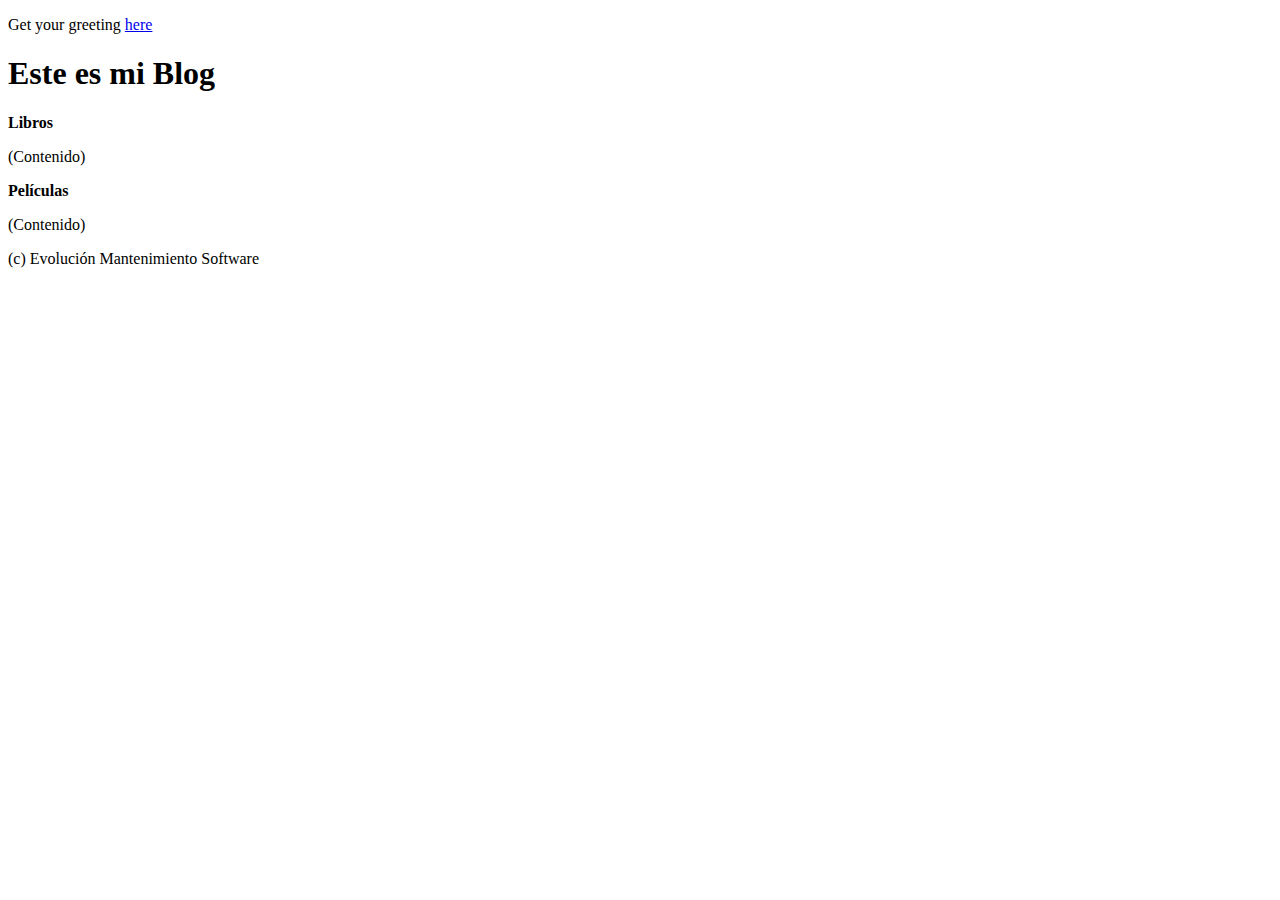
==== src/main/resources/templates/index.html @ 63c3a2b3 "Merge hotfix #10 into master" ====
<!DOCTYPE HTML>
<html>
<head>
 <title>Blog EMS</title>
 <meta http-equiv="Content-Type" content="text/html; charset=UTF-8" />
 <link rel="stylesheet" href="css/style.css">
</head>
<body>
 <p>Get your greeting <a href="/greeting">here</a></p>
 <!-- Cabecera -->
 <header>

 <h1>Este es mi Blog </h1>
 </header>
 <!-- Contenido -->
 <section>
<b>Libros</b>
 <p>(Contenido)</p>
</section>
 <section>
<b>Películas</b>
 <p>(Contenido)</p>
 </section>
 <!-- Pie de pagina -->
 <footer>
 (c) Evolución Mantenimiento Software
 </footer>
</body>
</html>
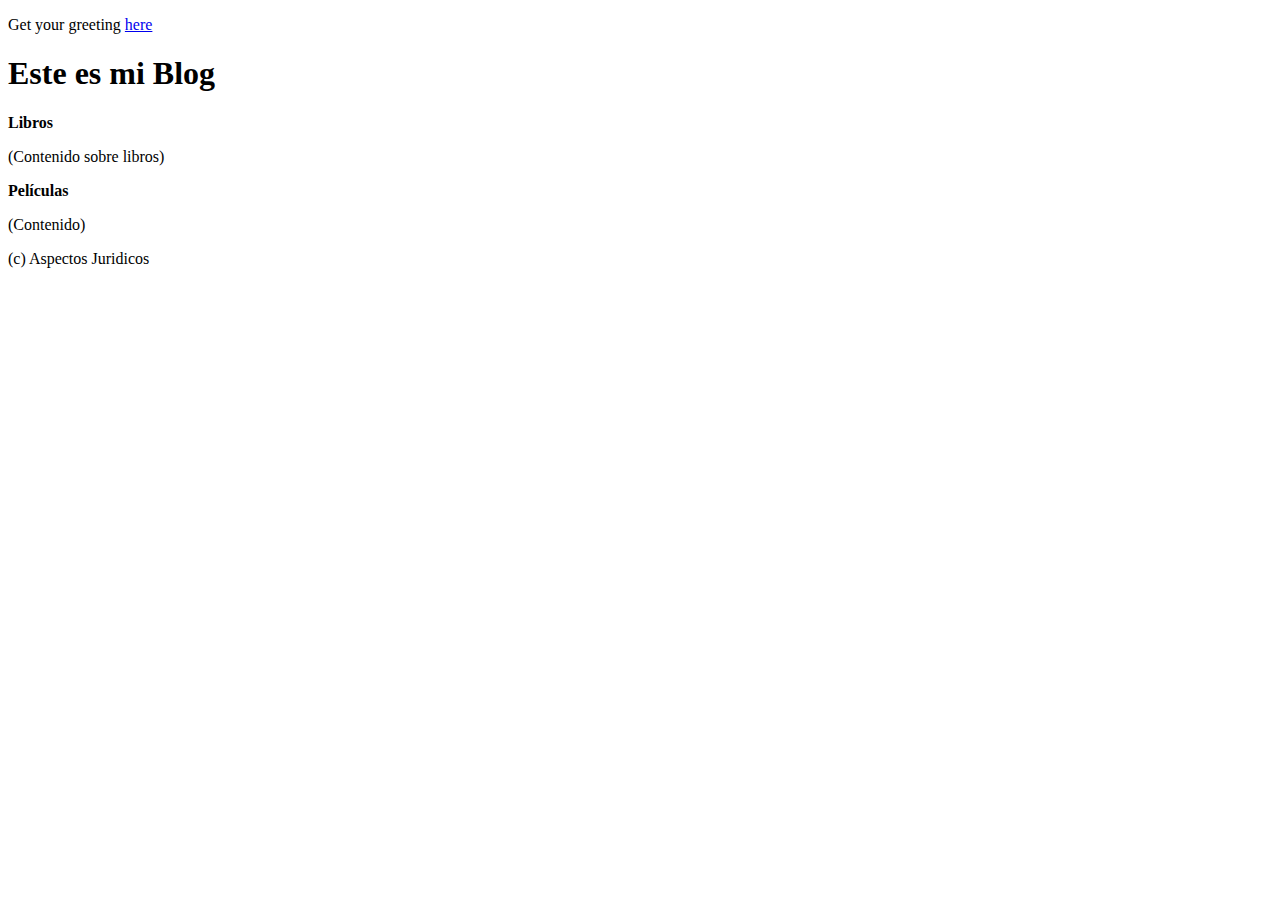
==== commit 90e2b150: "update books issue #7" ====
--- a/src/main/resources/templates/index.html
+++ b/src/main/resources/templates/index.html
@@ -15,7 +15,7 @@
  <!-- Contenido -->
  <section>
 <b>Libros</b>
- <p>(Contenido)</p>
+ <p>(Contenido sobre libros)</p>
 </section>
  <section>
 <b>Películas</b>
@@ -23,7 +23,7 @@
  </section>
  <!-- Pie de pagina -->
  <footer>
- (c) Evolución Mantenimiento Software
+ (c) Aspectos Juridicos
  </footer>
 </body>
 </html>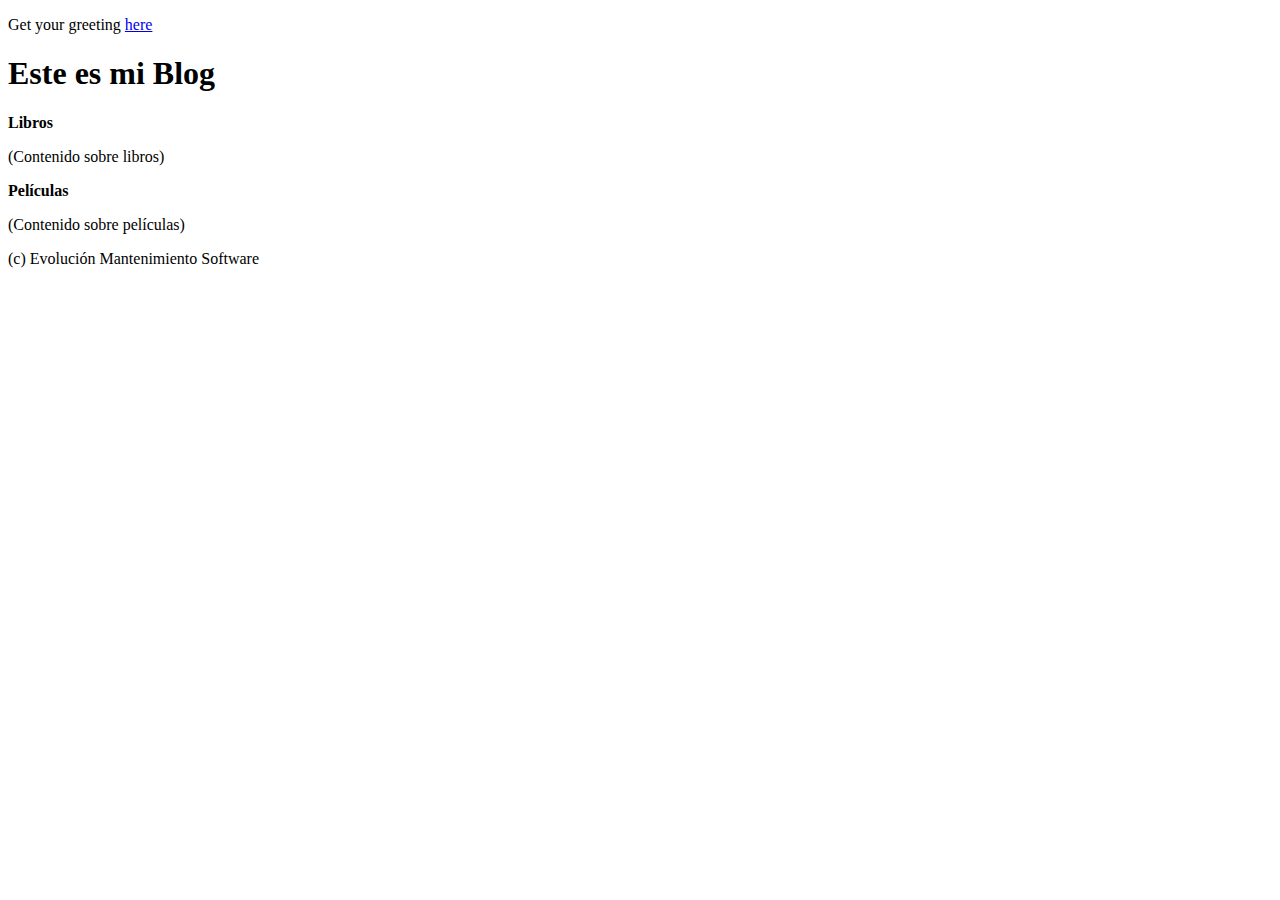
==== commit beb981c4: "update movies & books issue #8" ====
--- a/src/main/resources/templates/index.html
+++ b/src/main/resources/templates/index.html
@@ -19,11 +19,11 @@
 </section>
  <section>
 <b>Películas</b>
- <p>(Contenido)</p>
+ <p>(Contenido sobre películas)</p>
  </section>
  <!-- Pie de pagina -->
  <footer>
- (c) Aspectos Juridicos
+ (c) Evolución Mantenimiento Software
  </footer>
 </body>
 </html>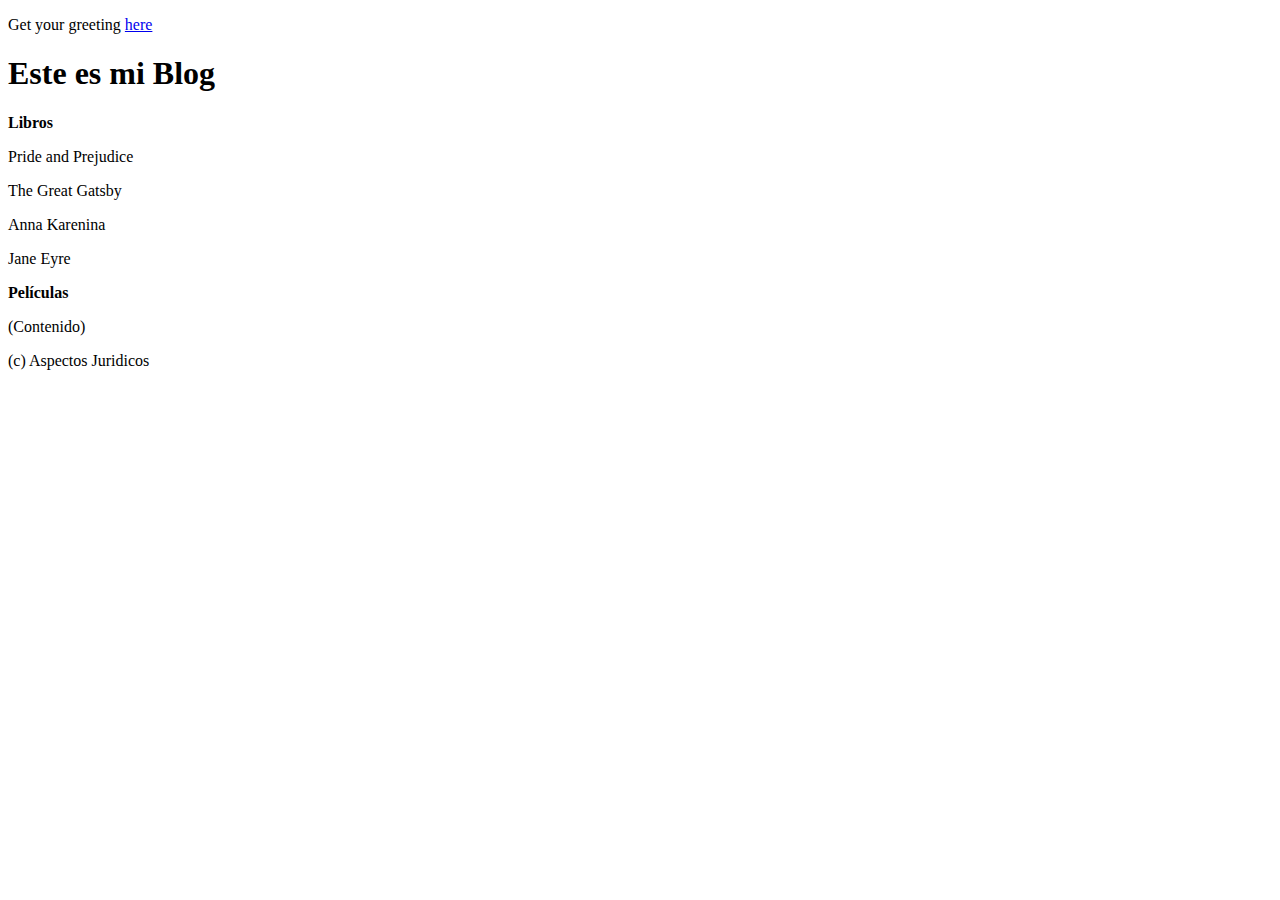
==== commit fae3e28b: "update books issue #7" ====
--- a/src/main/resources/templates/index.html
+++ b/src/main/resources/templates/index.html
@@ -15,15 +15,18 @@
  <!-- Contenido -->
  <section>
 <b>Libros</b>
- <p>(Contenido sobre libros)</p>
+ <p>Pride and Prejudice</p>
+ <p>The Great Gatsby</p>
+ <p>Anna Karenina</p>
+ <p>Jane Eyre</p>
 </section>
  <section>
 <b>Películas</b>
- <p>(Contenido sobre películas)</p>
+ <p>(Contenido)</p>
  </section>
  <!-- Pie de pagina -->
  <footer>
- (c) Evolución Mantenimiento Software
+ (c) Aspectos Juridicos
  </footer>
 </body>
 </html>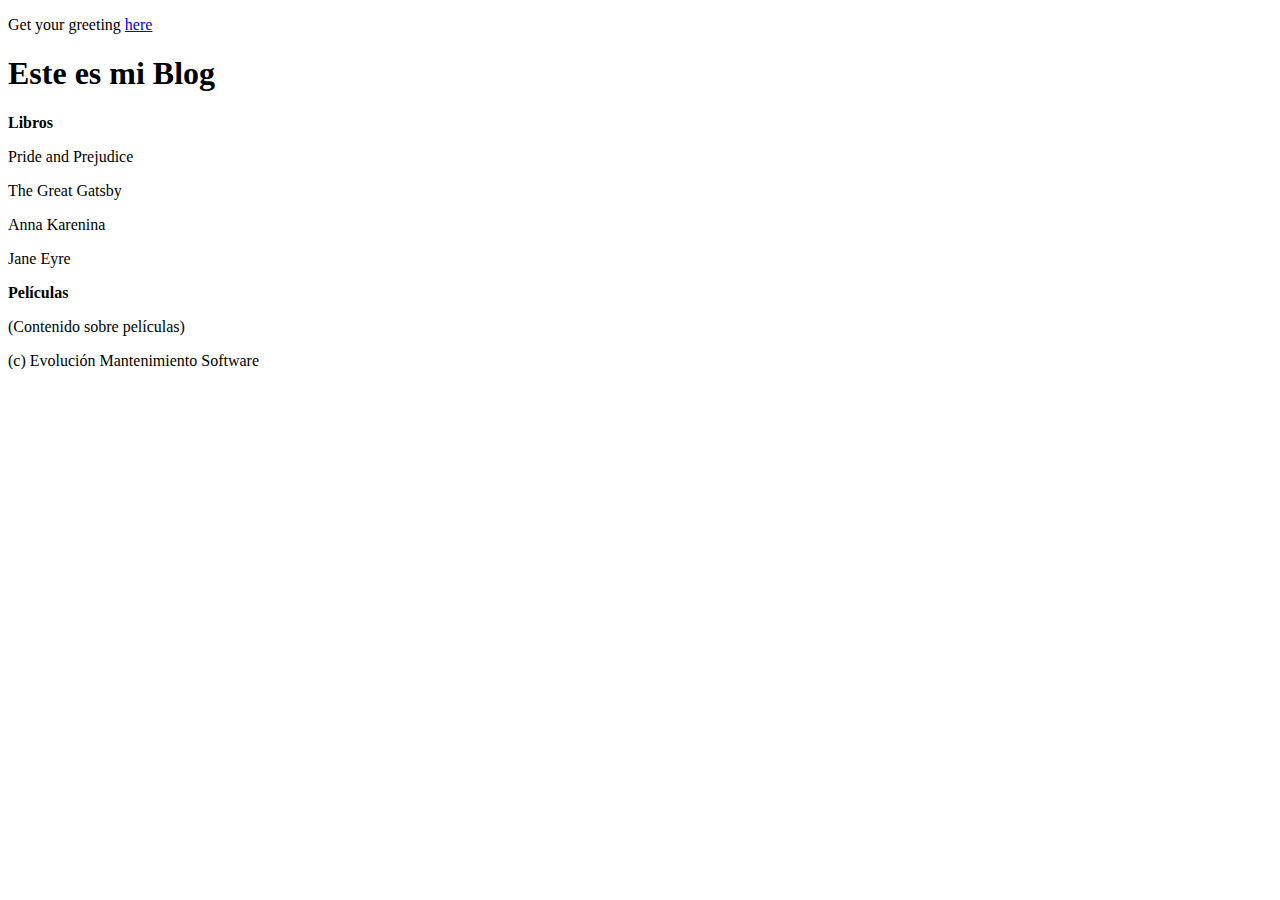
==== commit 43e56c83: "Merge issue #7 into master" ====
--- a/src/main/resources/templates/index.html
+++ b/src/main/resources/templates/index.html
@@ -22,11 +22,11 @@
 </section>
  <section>
 <b>Películas</b>
- <p>(Contenido)</p>
+ <p>(Contenido sobre películas)</p>
  </section>
  <!-- Pie de pagina -->
  <footer>
- (c) Aspectos Juridicos
+ (c) Evolución Mantenimiento Software
  </footer>
 </body>
 </html>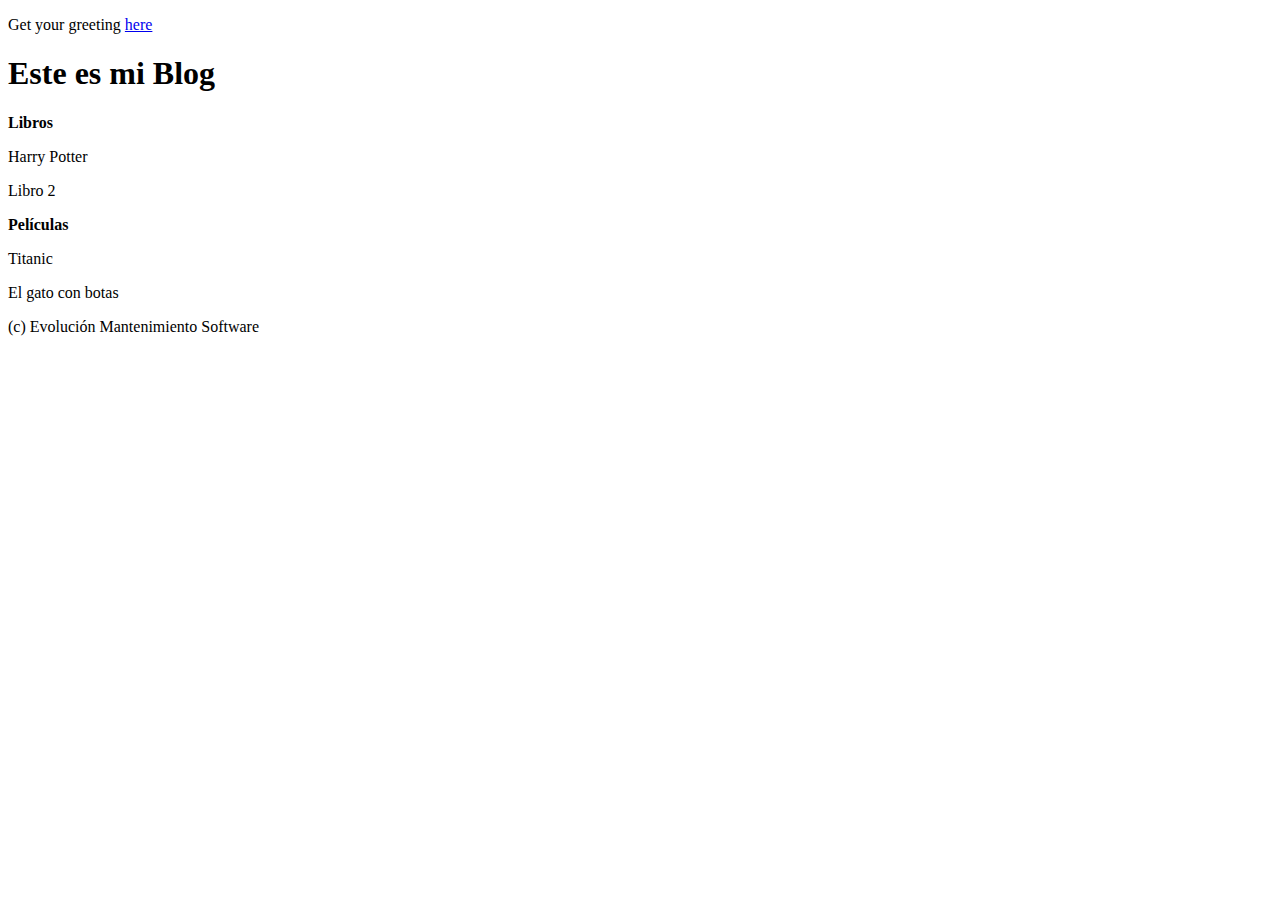
==== commit 97527d39: "Merge issue #8 into master" ====
--- a/src/main/resources/templates/index.html
+++ b/src/main/resources/templates/index.html
@@ -15,14 +15,13 @@
  <!-- Contenido -->
  <section>
 <b>Libros</b>
- <p>Pride and Prejudice</p>
- <p>The Great Gatsby</p>
- <p>Anna Karenina</p>
- <p>Jane Eyre</p>
+ <p>Harry Potter</p>
+ <p>Libro 2</p>
 </section>
  <section>
 <b>Películas</b>
- <p>(Contenido sobre películas)</p>
+ <p>Titanic</p>
+ <p>El gato con botas</p>
  </section>
  <!-- Pie de pagina -->
  <footer>
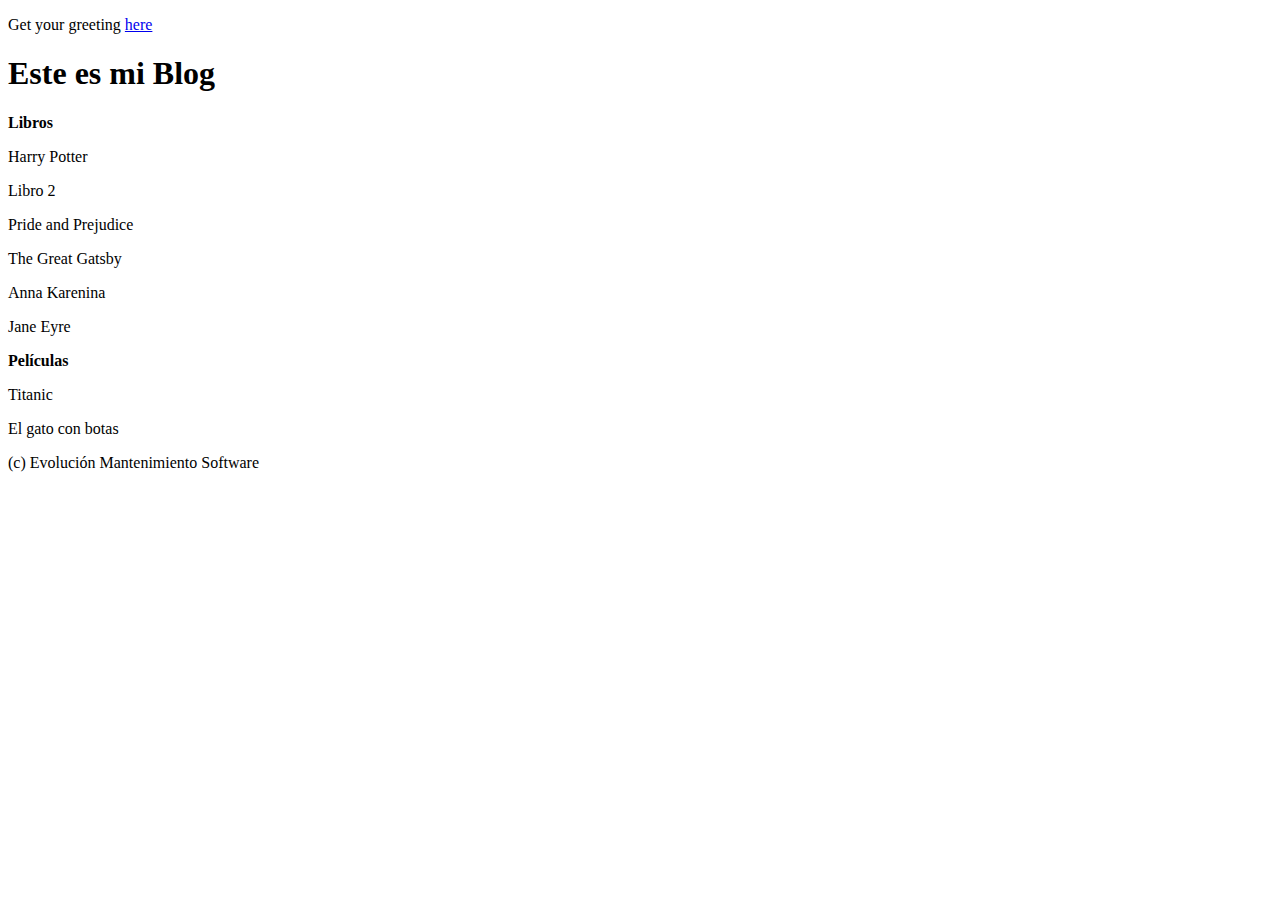
==== commit ba796020: "Resolve merge conflict issue #8" ====
--- a/src/main/resources/templates/index.html
+++ b/src/main/resources/templates/index.html
@@ -17,6 +17,10 @@
 <b>Libros</b>
  <p>Harry Potter</p>
  <p>Libro 2</p>
+ <p>Pride and Prejudice</p>
+ <p>The Great Gatsby</p>
+ <p>Anna Karenina</p>
+ <p>Jane Eyre</p>
 </section>
  <section>
 <b>Películas</b>
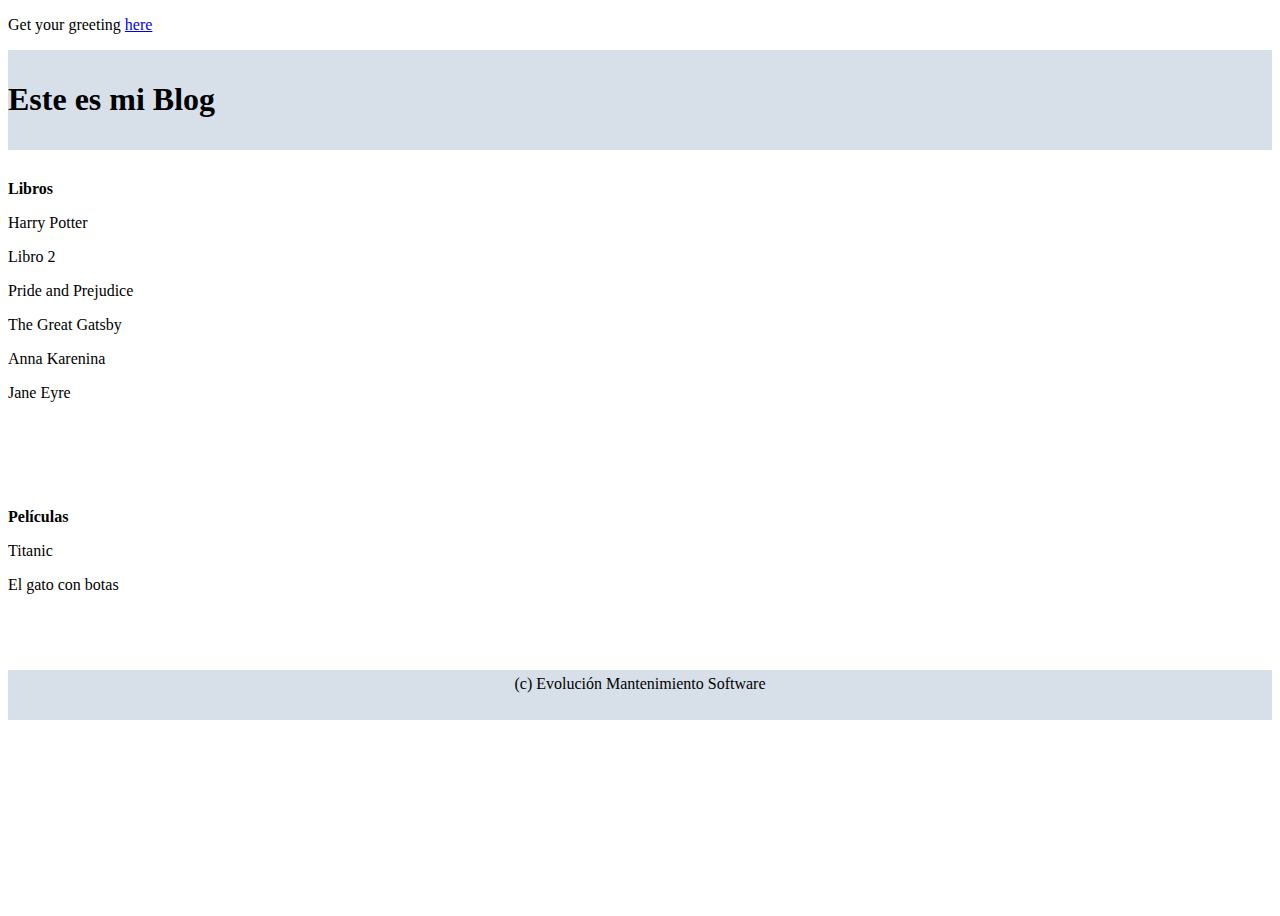
==== commit 305913a2: "arreglar index" ====
--- a/src/main/resources/templates/index.html
+++ b/src/main/resources/templates/index.html
@@ -3,7 +3,7 @@
 <head>
  <title>Blog EMS</title>
  <meta http-equiv="Content-Type" content="text/html; charset=UTF-8" />
- <link rel="stylesheet" href="css/style.css">
+ <link rel="stylesheet" href="style.css">
 </head>
 <body>
  <p>Get your greeting <a href="/greeting">here</a></p>
--- a/src/main/resources/templates/style.css
+++ b/src/main/resources/templates/style.css
@@ -0,0 +1,27 @@
+html,body {
+height:100%;
+background:white;
+}
+header {
+display:block;
+background:#d7e0e9;
+padding:10px 0px;
+}
+section {
+width: 79%;
+float: left;
+overflow: auto;
+padding-bottom: 60px;
+padding-top:30px;
+color: black;
+}
+footer {
+position: relative;
+margin-top: -50px;
+height: 40px;
+padding:5px 0px;
+clear: both;
+background: #d7e0e9;
+text-align: center;
+color: black;
+}